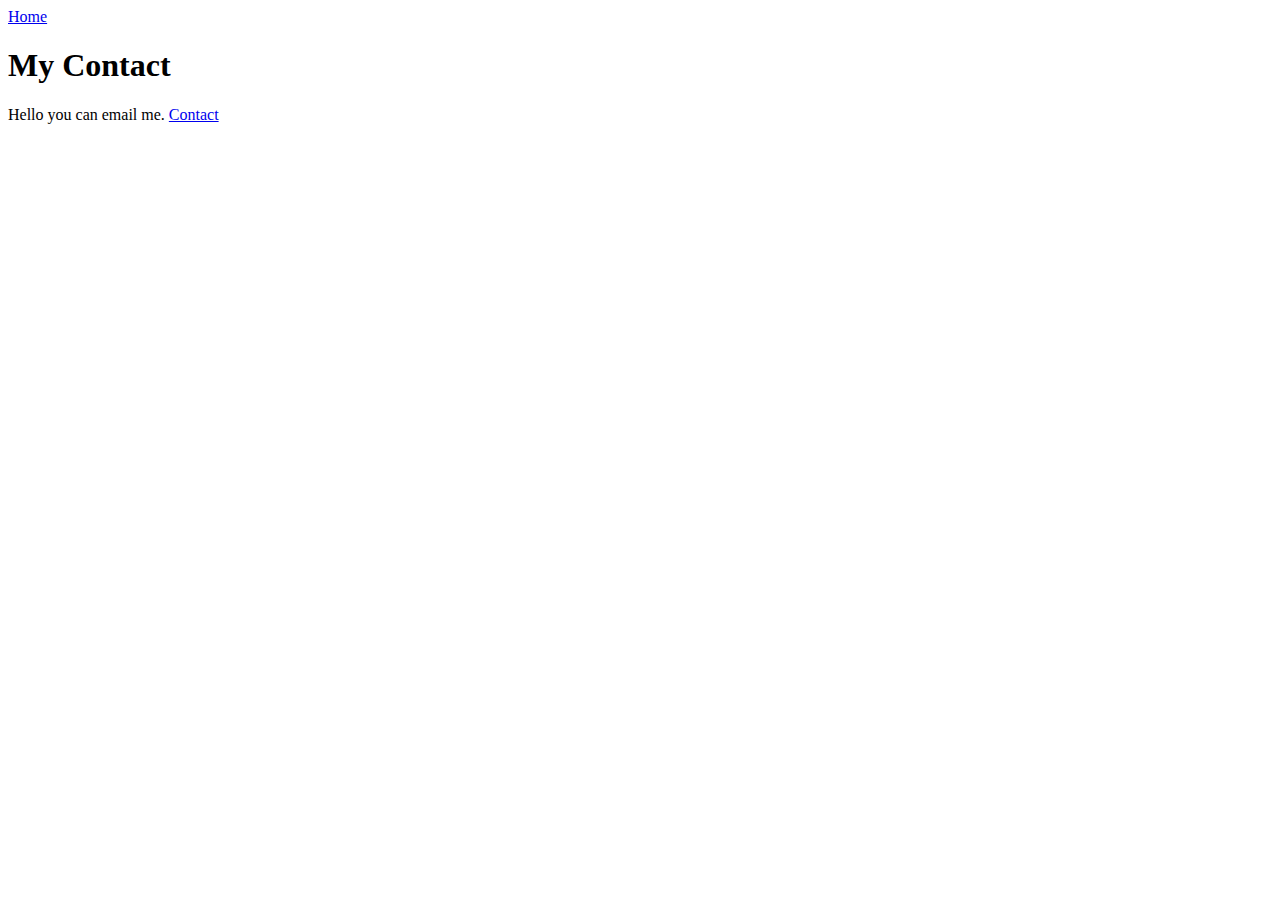
==== contact.html @ 32c4ad51 "Frist commit" ====
<!DOCTYPE html>
<html lang="en">
  <head>
    <meta charset="UTF-8" />
    <meta name="viewport" content="width=device-width, initial-scale=1.0" />
    <title>Contact</title>
  </head>
  <body>
    <nav>
      <li><a href="./index.html"> Home</a></li>
    </nav>
    <h1>My Contact</h1>
    <p>
      Hello you can email me.
      <a href="mailto:adamgonzales24@icloud.com"> Contact </a>
    </p>
  </body>
</html>
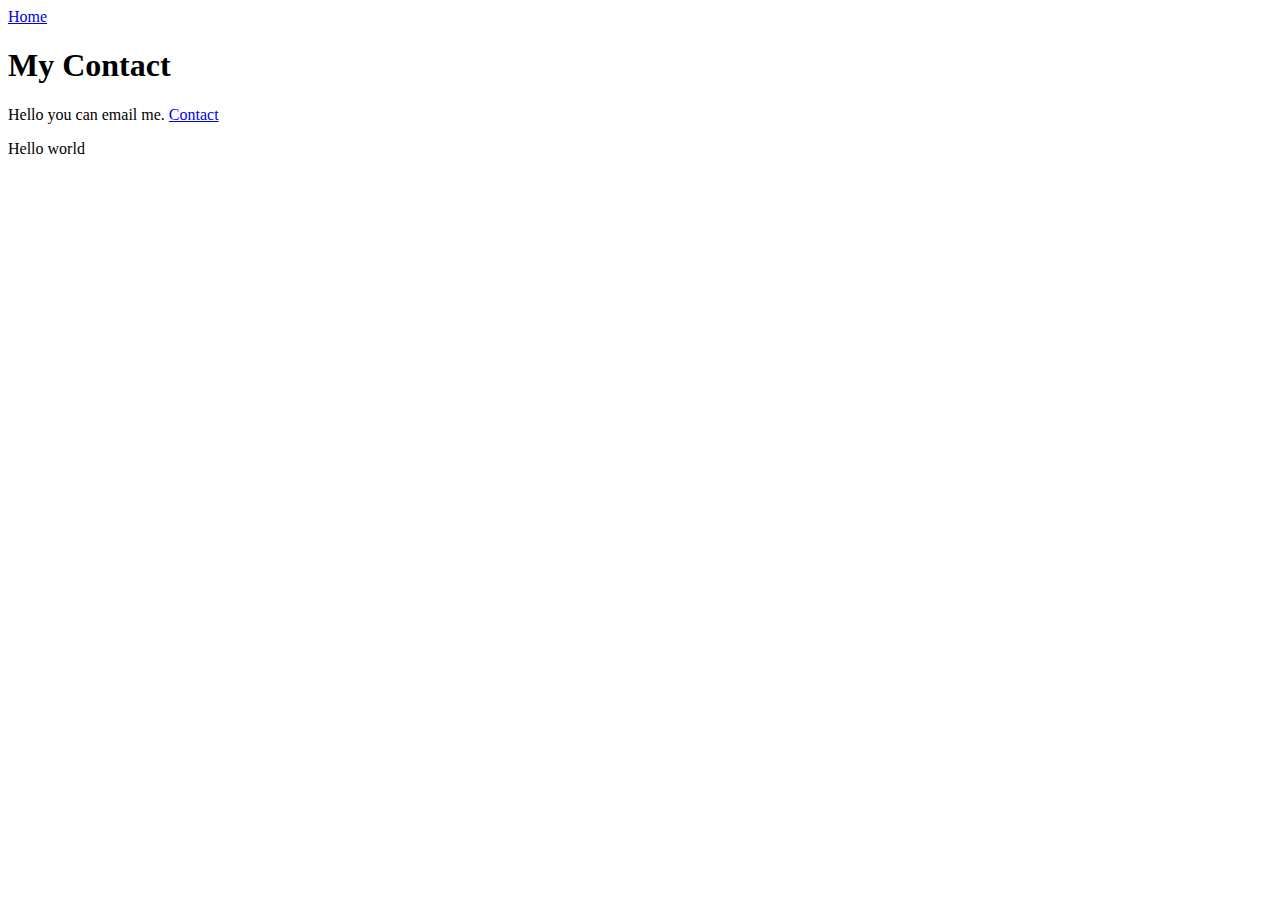
==== commit 629e67e4: "Added a paragraph" ====
--- a/contact.html
+++ b/contact.html
@@ -14,5 +14,7 @@
       Hello you can email me.
       <a href="mailto:adamgonzales24@icloud.com"> Contact </a>
     </p>
+
+    <p>Hello world</p>
   </body>
 </html>
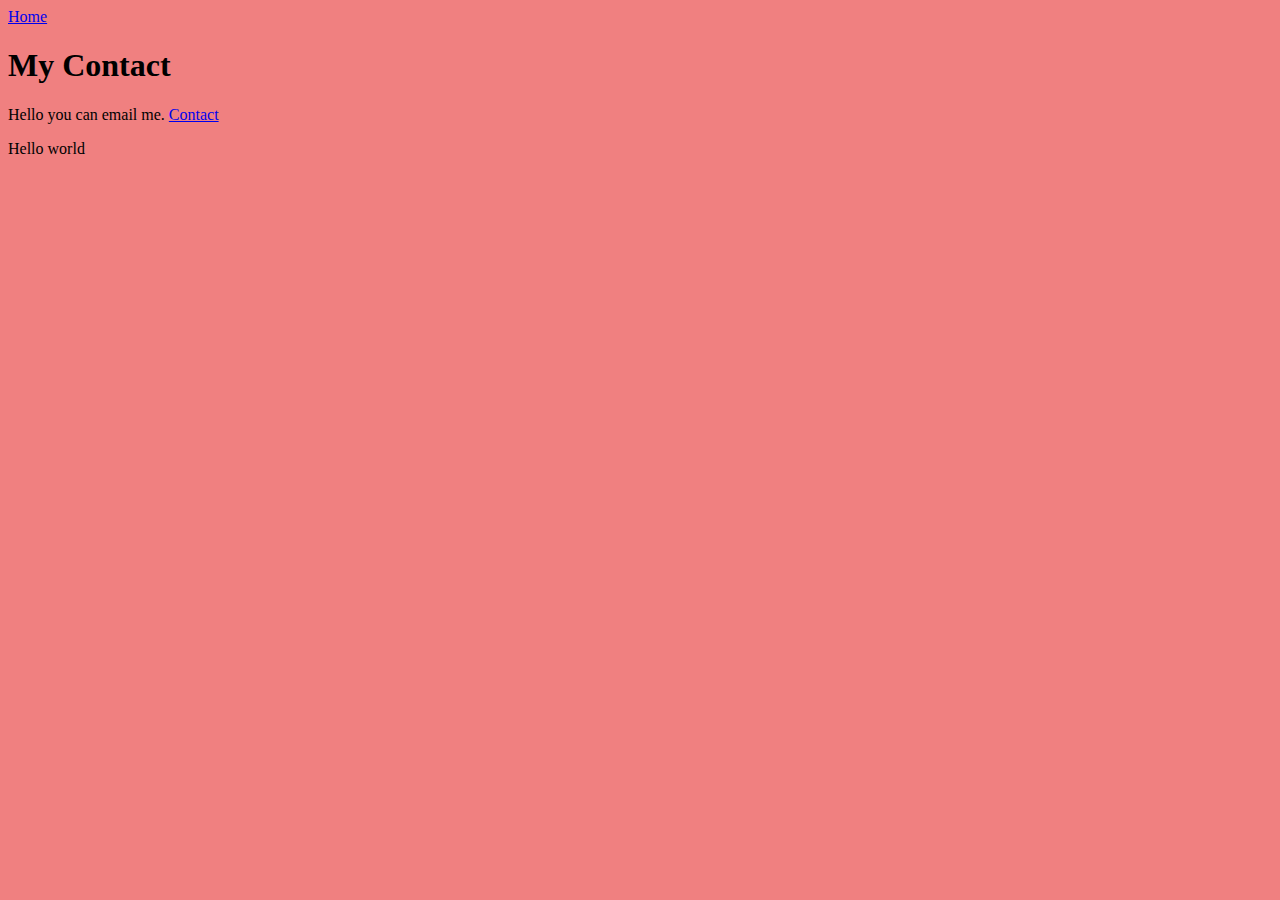
==== commit a2fe9a51: "Added a CSS file and linked to each HTML page. Also chanaged the background color" ====
--- a/contact.html
+++ b/contact.html
@@ -4,6 +4,7 @@
     <meta charset="UTF-8" />
     <meta name="viewport" content="width=device-width, initial-scale=1.0" />
     <title>Contact</title>
+    <link rel="stylesheet" href="styles.css" />
   </head>
   <body>
     <nav>
--- a/styles.css
+++ b/styles.css
@@ -0,0 +1,3 @@
+body {
+  background: lightcoral;
+}
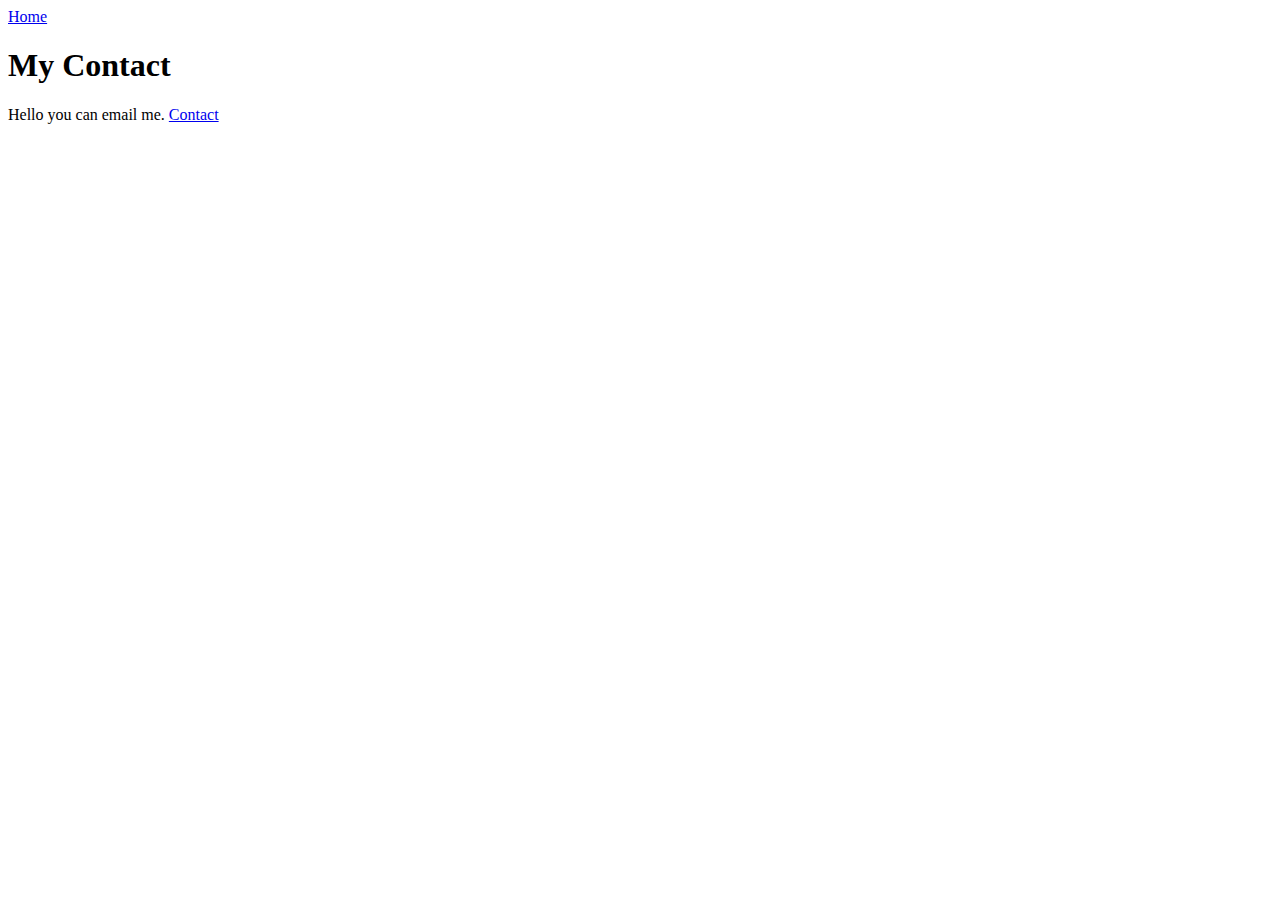
==== commit c6354925: "Deleted P tag" ====
--- a/contact.html
+++ b/contact.html
@@ -15,7 +15,5 @@
       Hello you can email me.
       <a href="mailto:adamgonzales24@icloud.com"> Contact </a>
     </p>
-
-    <p>Hello world</p>
   </body>
 </html>
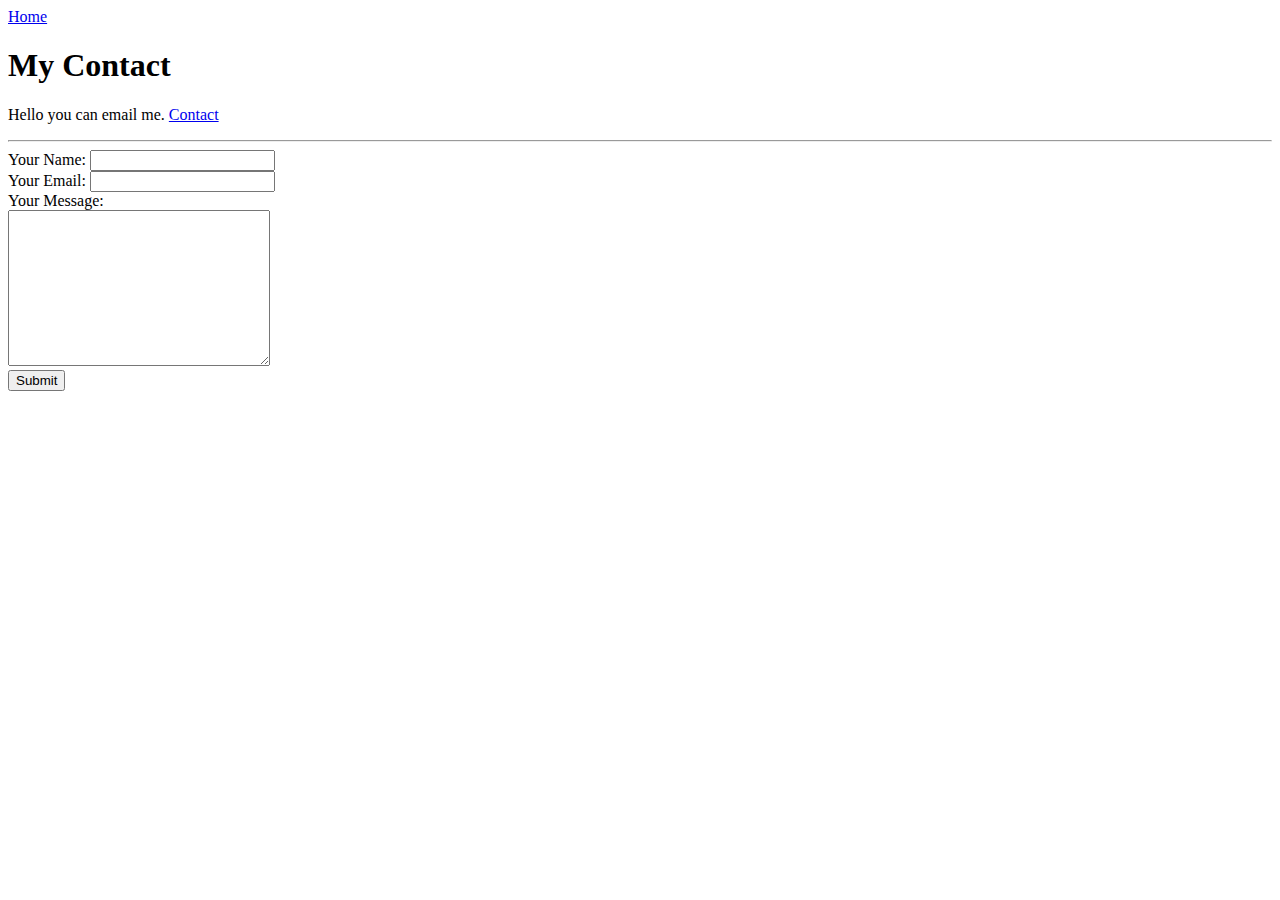
==== commit c60d6d80: "something" ====
--- a/contact.html
+++ b/contact.html
@@ -15,5 +15,20 @@
       Hello you can email me.
       <a href="mailto:adamgonzales24@icloud.com"> Contact </a>
     </p>
+    <hr />
+
+    <form
+      action="mailto:adamgonzales24@icloud.com"
+      method="post"
+      enctype="text/plain"
+    >
+      <label>Your Name:</label>
+      <input type="text" name="yourName" value="" /><br />
+      <label for="">Your Email:</label>
+      <input type="email" name="yourEmail" /> <br />
+      <label>Your Message:</label><br />
+      <textarea name="yourMessage" id="" cols="30" rows="10"></textarea><br />
+      <input type="submit" name="" />
+    </form>
   </body>
 </html>
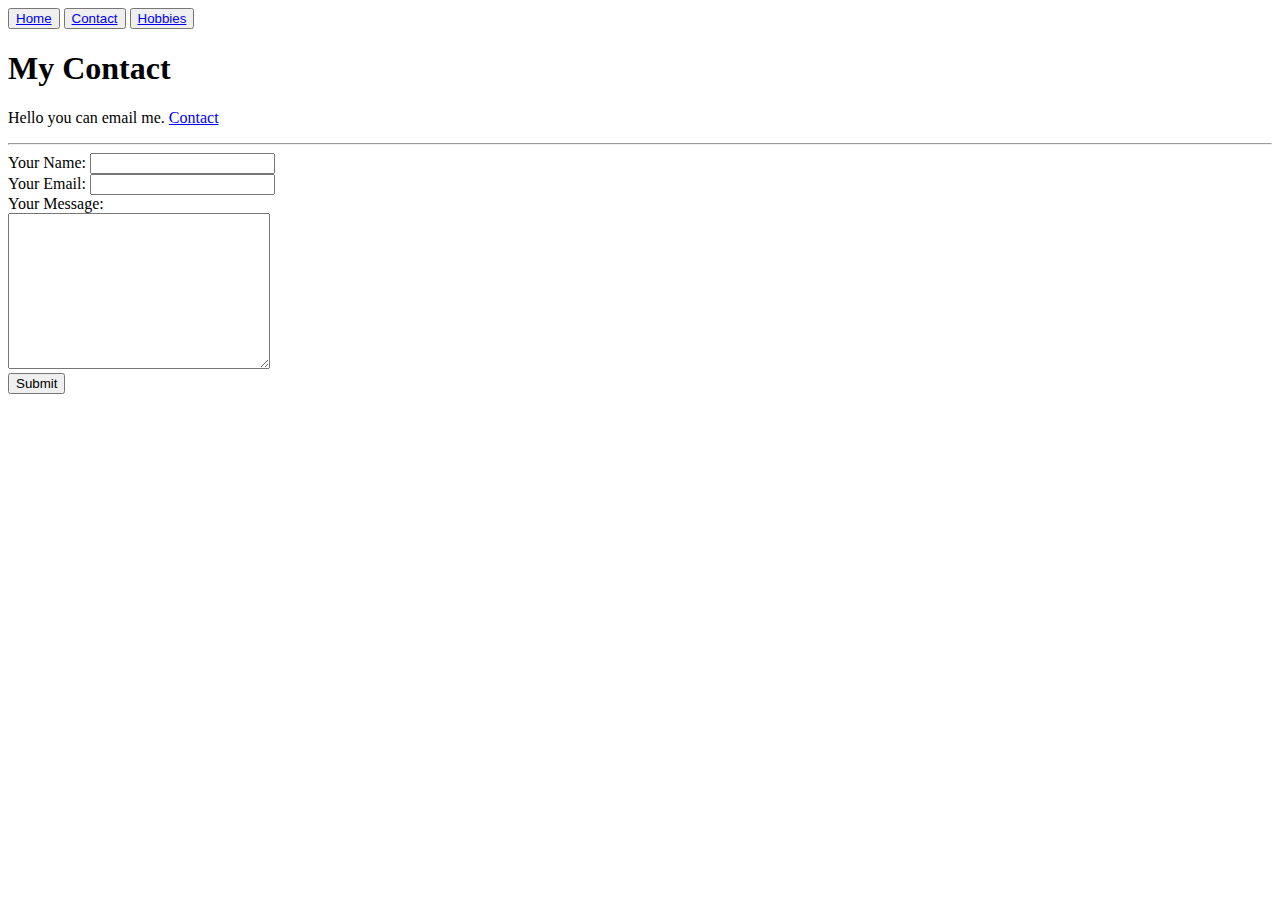
==== commit def82d8f: "alksjd" ====
--- a/contact.html
+++ b/contact.html
@@ -4,11 +4,13 @@
     <meta charset="UTF-8" />
     <meta name="viewport" content="width=device-width, initial-scale=1.0" />
     <title>Contact</title>
-    <link rel="stylesheet" href="styles.css" />
+    <link rel="stylesheet" href="css/styles.css" />
   </head>
   <body>
     <nav>
-      <li><a href="./index.html"> Home</a></li>
+      <button><a href="./index.html"> Home</a></button>
+      <button><a href="./contact.html">Contact</a></button>
+      <button><a href="./hobbies.html">Hobbies</a></button>
     </nav>
     <h1>My Contact</h1>
     <p>
